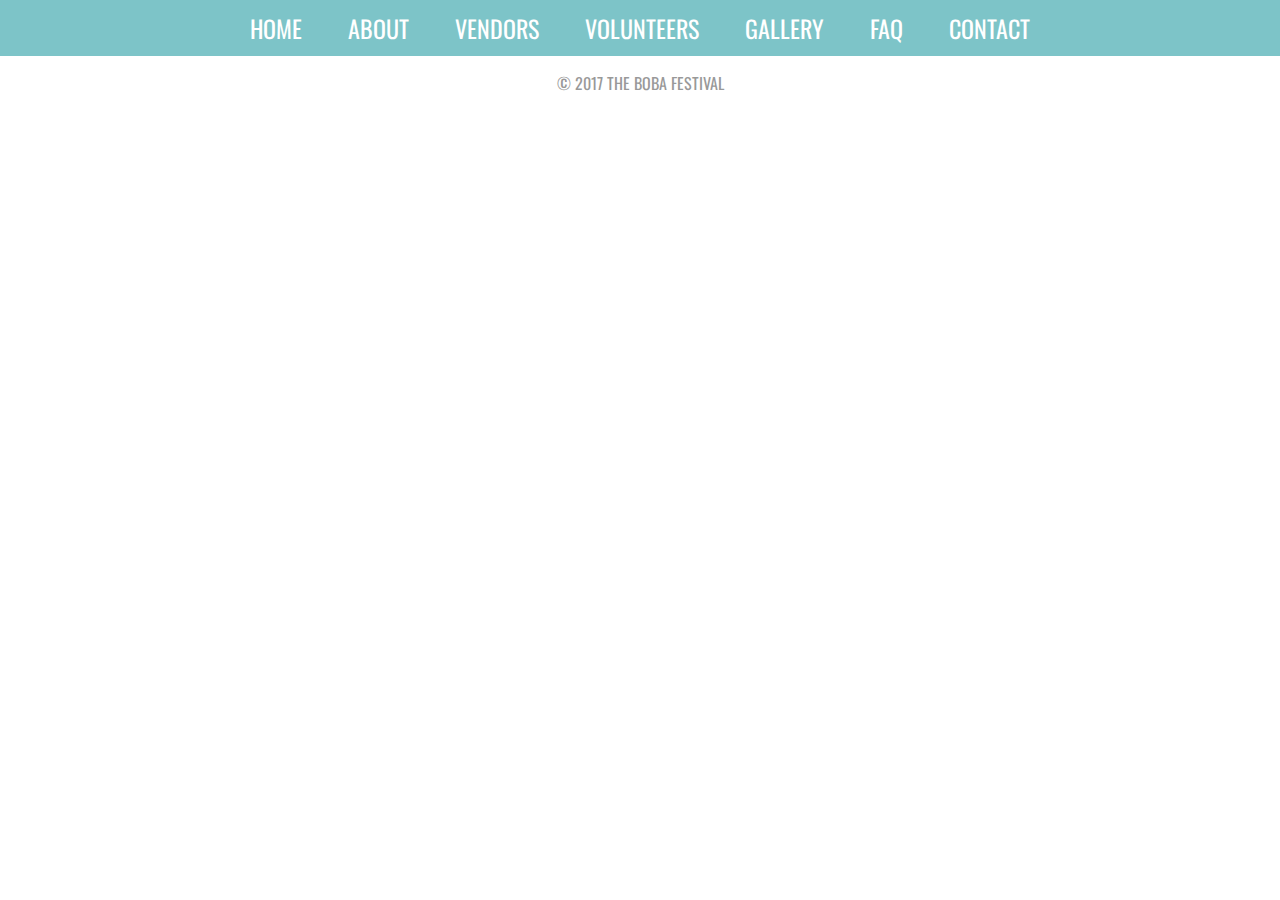
==== index.html @ fc160cc6 "Contact Form" ====
<!DOCTYPE html>
<html>
    <head>
        <meta charset="utf-8">
        <title>The Boba Festival</title>
        <link rel="stylesheet" href="css/normalize.css">
        <link href="https://fonts.googleapis.com/css?family=Oswald" rel="stylesheet">
        <link href="https://fonts.googleapis.com/css?family=Oxygen" rel="stylesheet">
        <link rel="stylesheet" href="css/main.css">
        <!--<link rel="stylesheet" href="https://www.w3schools.com/w3css/4/w3.css">-->
    </head>
    <body>
        <header>
            <nav>
                <ul>
                    <li><a href="index.html">HOME</a></li>
                    <li><a href="about.html">ABOUT</a></li>
                    <li><a href="vendors.html">VENDORS</a></li>
                    <li><a href="volunteers.html">VOLUNTEERS</a></li>
                    <li><a href="gallery.html">GALLERY</a></li>
                    <li><a href="faq.html">FAQ</a></li>
                    <li><a href="contact.html">CONTACT</a></li>
                </ul>
            </nav>
            <!--
            <style>
                .mySlides {display: none}
                .w3-left, .w3-right, .w3-badge {cursor: pointer}
                .w3-badge {height: 13px; width: 13px; padding:0}
            </style>
            <div class="w3-content w3-display-container">
                <img class="mySlides" src="Pictures/header1.jpg" style="width: 100%">
                <img class="mySlides" src="Pictures/header2.jpg" style="width: 100%">
                <img class="mySlides" src="Pictures/header3.jpg" style="width: 100%">
                <div class="w3-center w3-container w3-section w3-large w3-text-white w3-display-bottommiddle" style="width: 100%">
                    <div class="w3-left w3-hover-text-khaki" onclick="plusDivs(-1)">&#10094;</div>
                    <div class="w3-right w3-hover-text-khaki" onclick="plusDivs(1)">&#10095;</div>
                    <span class="w3-badge demo w3-border w3-transparent w3-hover-white" onclick="currentDiv(1)"></span>
                    <span class="w3-badge demo w3-border w3-transparent w3-hover-white" onclick="currentDiv(2)"></span>
                    <span class="w3-badge demo w3-border w3-transparent w3-hover-white" onclick="currentDiv(3)"></span>
                </div>
            </div>
            <script>
                var slideIndex = 1;
                showDivs(slideIndex);
                function plusDivs(n) 
                {
                    showDivs(slideIndex += n);
                }
                function currentDiv(n) 
                {
                    showDivs(slideIndex = n);
                }
                function showDivs(n) 
                {
                    var i;
                    var x = document.getElementsByClassName("mySlides");
                    var dots = document.getElementsByClassName("demo");
                    if (n > x.length) {slideIndex = 1}    
                    if (n < 1) {slideIndex = x.length}
                    for (i = 0; i < x.length; i++) 
                    {
                        x[i].style.display = "none";  
                    }
                    for (i = 0; i < dots.length; i++) 
                    {
                        dots[i].className = dots[i].className.replace(" w3-white", "");
                    }
                    x[slideIndex-1].style.display = "block";  
                    dots[slideIndex-1].className += " w3-white";
                }
            </script>
            -->
        </header>  
        <div id="wrapper">
            <section>
            </section>
            <footer>
                <p>&copy; 2017 THE BOBA FESTIVAL</p>
            </footer>
        </div>
    </body>
</html>
---- css/main.css ----
/******************************************************** 
header
********************************************************/
a
{
    text-decoration: none;
}

header a, header a:visited
{
    color: black;
}

#logo
{
    text-align: center;
    margin: 0;
}

/******************************************************** 
navigation
********************************************************/
nav a, nav a:visited
{
    color: white;
    padding: 15px 20px;
}

nav a:hover
{
    color: white;
}

nav
{
    font-family: 'Oswald', sans-serif;
    font-weight: normal;
    font-size: 1.50em;
    text-align: center;
    background-color: #7dc4c8;
    overflow: hidden;
    margin: 0 0 5px 0;
}

nav ul
{
    list-style: none;
    margin: 0; 
    padding: 10px 0;
}

nav li
{
    display: inline-block;
}

/******************************************************** 
div: section, footer 
********************************************************/
#sectionWrapper
{
    max-width: 100%;
    margin: 0 auto;
    /*padding: 0 1%;*/
    padding: 0;
}

#footerWrapper
{
    max-width: 100%;
    margin: 0 auto;
    /*padding: 0 1%;*/
    padding: 0;
}

#wrapper
{
    max-width: 100%;
    margin: 0 auto;
    /*padding: 0 1%;*/
    padding: 0;
}

img
{
    max-width: 100%;
}

footer
{
    color: #999;
    text-align: center;
    clear: both;
    padding-top: 10px;
    font-family: 'Oswald', sans-serif;
}

/******************************************************** 
home page
********************************************************/

/******************************************************** 
about page
********************************************************/

/******************************************************** 
vendors page
********************************************************/

/******************************************************** 
volunteers page
********************************************************/

/******************************************************** 
gallery page
********************************************************/

/******************************************************** 
faq page
********************************************************/
h1
{
    font-family: 'Oswald', sans-serif;
    font-size: 2.5em;
    font-weight: normal;
    margin: -6px 0 5px 10px;
}

h2
{
    font-family: 'Oswald', sans-serif;
    font-size: 2em;
    font-weight: normal;
    margin: -6px 0 5px 10px;
    color: #7dc4c8
}

/******************************************************** 
contact page
********************************************************/
* {
	margin:0;
	padding:0;
	box-sizing:border-box;
	-webkit-box-sizing:border-box;
	-moz-box-sizing:border-box;
	-webkit-font-smoothing:antialiased;
	-moz-font-smoothing:antialiased;
	-o-font-smoothing:antialiased;
	font-smoothing:antialiased;
	text-rendering:optimizeLegibility;
}

.container 
{
	max-width:50%;
	width:100%;
	margin:0 auto;
	position:relative;
    font-family: 'Oswald', sans-serif;
	font-weight:300;
	font-size: 17px;
	line-height: 30px;
	color:#777;
}

#contact input[type="text"], #contact input[type="email"], #contact textarea, #contact button[type="submit"] { font:400 14px/17px 'Oxygen', sans-serif;}

#contact 
{
	background:#F9F9F9;
	padding:25px;
	margin:50px 0;
}

fieldset 
{
	border: medium none !important;
	margin: 0 0 10px;
	min-width: 100%;
	padding: 0;
	width: 100%;
}

#contact input[type="text"], #contact input[type="email"], #contact textarea 
{
	width:100%;
	border:1px solid #CCC;
	background:#FFF;
	margin:0 0 5px;
	padding:10px;
}

#contact input[type="text"]:hover, #contact input[type="email"]:hover, #contact textarea:hover 
{
	-webkit-transition:border-color 0.3s ease-in-out;
	-moz-transition:border-color 0.3s ease-in-out;
	transition:border-color 0.3s ease-in-out;
	border:1px solid #AAA;
}

#contact textarea 
{
	height:100px;
	max-width:100%;
  resize:none;
}

#contact button[type="submit"] 
{
	cursor:pointer;
	width:100%;
	border:none;
	background:#7dc4c8;
	color:#FFF;
	margin:0 0 5px;
	padding:10px;
	font-size:17px;
    font-family: 'Oswald', sans-serif;
}

#contact button[type="submit"]:hover 
{
	background:#52aaaf;
	-webkit-transition:background 0.3s ease-in-out;
	-moz-transition:background 0.3s ease-in-out;
	transition:background-color 0.3s ease-in-out;
}

#contact button[type="submit"]:active { box-shadow:inset 0 1px 3px rgba(0, 0, 0, 0.5); }
#contact input:focus, #contact textarea:focus 
{
	outline:0;
	border:1px solid #999;
}

::-webkit-input-placeholder 
{
    color:#888;
    font-family: 'Oswald', sans-serif;
}

:-moz-placeholder 
{
    color:#888;
    font-family: 'Oswald', sans-serif;
}

::-moz-placeholder 
{
    color:#888;
    font-family: 'Oswald', sans-serif;
}

:-ms-input-placeholder 
{
    color:#888;
    font-family: 'Oswald', sans-serif;
}

/******************************************************** 
relevant colors: #7dc4c8 (teal) & #52aaaf (dark teal)
relevant texts: oswald, oxygen
********************************************************/
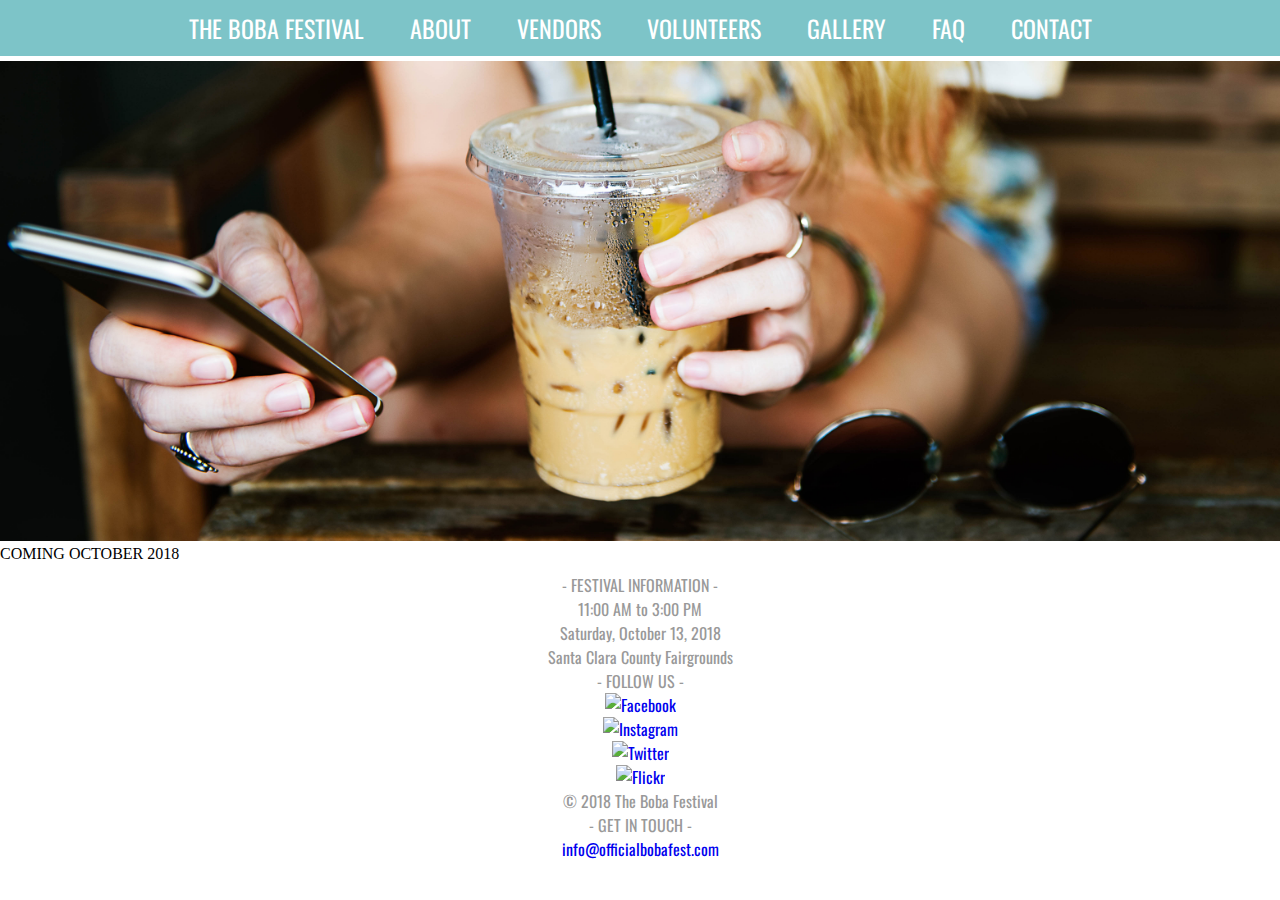
==== commit 9a4bbd04: "Copyright" ====
--- a/index.html
+++ b/index.html
@@ -3,17 +3,19 @@
     <head>
         <meta charset="utf-8">
         <title>The Boba Festival</title>
-        <link rel="stylesheet" href="css/normalize.css">
         <link href="https://fonts.googleapis.com/css?family=Oswald" rel="stylesheet">
         <link href="https://fonts.googleapis.com/css?family=Oxygen" rel="stylesheet">
         <link rel="stylesheet" href="css/main.css">
-        <!--<link rel="stylesheet" href="https://www.w3schools.com/w3css/4/w3.css">-->
     </head>
     <body>
         <header>
             <nav>
                 <ul>
-                    <li><a href="index.html">HOME</a></li>
+                    <li>
+                        <div id="homeButton">
+                            <a href="index.html">THE BOBA FESTIVAL</a>
+                        </div>
+                    </li>
                     <li><a href="about.html">ABOUT</a></li>
                     <li><a href="vendors.html">VENDORS</a></li>
                     <li><a href="volunteers.html">VOLUNTEERS</a></li>
@@ -22,61 +24,61 @@
                     <li><a href="contact.html">CONTACT</a></li>
                 </ul>
             </nav>
-            <!--
-            <style>
-                .mySlides {display: none}
-                .w3-left, .w3-right, .w3-badge {cursor: pointer}
-                .w3-badge {height: 13px; width: 13px; padding:0}
-            </style>
-            <div class="w3-content w3-display-container">
-                <img class="mySlides" src="Pictures/header1.jpg" style="width: 100%">
-                <img class="mySlides" src="Pictures/header2.jpg" style="width: 100%">
-                <img class="mySlides" src="Pictures/header3.jpg" style="width: 100%">
-                <div class="w3-center w3-container w3-section w3-large w3-text-white w3-display-bottommiddle" style="width: 100%">
-                    <div class="w3-left w3-hover-text-khaki" onclick="plusDivs(-1)">&#10094;</div>
-                    <div class="w3-right w3-hover-text-khaki" onclick="plusDivs(1)">&#10095;</div>
-                    <span class="w3-badge demo w3-border w3-transparent w3-hover-white" onclick="currentDiv(1)"></span>
-                    <span class="w3-badge demo w3-border w3-transparent w3-hover-white" onclick="currentDiv(2)"></span>
-                    <span class="w3-badge demo w3-border w3-transparent w3-hover-white" onclick="currentDiv(3)"></span>
+            <img src="pictures/contact.jpg" style="width: 100%"> <!-- feature photo -->
+        </header>  
+        <div id="homeWrapper">
+            <section>
+                <h11>COMING OCTOBER 2018</h11>
+                <div id="countdown">
+                    <p id="demo"></p>
+                    <script>
+                        var countDownDate = new Date("Oct 13, 2018 11:00:00").getTime();
+                        var x = setInterval(function() 
+                        {
+                            var now = new Date().getTime();
+                            var distance = countDownDate - now;
+                            var days = Math.floor(distance / (1000 * 60 * 60 * 24));
+                            var hours = Math.floor((distance % (1000 * 60 * 60 * 24)) / (1000 * 60 * 60));
+                            var minutes = Math.floor((distance % (1000 * 60 * 60)) / (1000 * 60));
+                            var seconds = Math.floor((distance % (1000 * 60)) / 1000);
+                            document.getElementById("demo").innerHTML = days + "D " + hours + "H " + minutes + "M " + seconds + "S ";
+    
+                            // If the count down is over, write some text 
+                            if (distance < 0) 
+                            {
+                                clearInterval(x);
+                                document.getElementById("demo").innerHTML = "EXPIRED";
+                            }
+                        }, 1000);
+                    </script>
                 </div>
-            </div>
-            <script>
-                var slideIndex = 1;
-                showDivs(slideIndex);
-                function plusDivs(n) 
-                {
-                    showDivs(slideIndex += n);
-                }
-                function currentDiv(n) 
-                {
-                    showDivs(slideIndex = n);
-                }
-                function showDivs(n) 
-                {
-                    var i;
-                    var x = document.getElementsByClassName("mySlides");
-                    var dots = document.getElementsByClassName("demo");
-                    if (n > x.length) {slideIndex = 1}    
-                    if (n < 1) {slideIndex = x.length}
-                    for (i = 0; i < x.length; i++) 
-                    {
-                        x[i].style.display = "none";  
-                    }
-                    for (i = 0; i < dots.length; i++) 
-                    {
-                        dots[i].className = dots[i].className.replace(" w3-white", "");
-                    }
-                    x[slideIndex-1].style.display = "block";  
-                    dots[slideIndex-1].className += " w3-white";
-                }
-            </script>
-            -->
-        </header>  
-        <div id="wrapper">
-            <section>
             </section>
+        </div>
+        <div id="footerWrapper">
             <footer>
-                <p>&copy; 2017 THE BOBA FESTIVAL</p>
+                <div id="footerLeft">
+                    <h8>- FESTIVAL INFORMATION -</h8><br>
+                    <h9>11:00 AM to 3:00 PM</h9><br>
+                    <h9>Saturday, October 13, 2018</h9><br>
+                    <h9>Santa Clara County Fairgrounds</h9>
+                </div>
+                <div id="footerMiddle">
+                    <h8>- FOLLOW US -</h8>
+                    <div id="socialMedia">
+                        <ul id="socialSites">
+                            <li><a href="https://www.facebook.com/bobafestival" target="_blank" class="selected"><img src="pictures/fb2.png" alt="Facebook" style="width:30px;height:30px;"></a></li>
+                            <li><a href="https://www.instagram.com/bobafestival" target="_blank" class="selected"><img src="pictures/ig2.png" alt="Instagram" style="width:30px;height:30px;"></a></li>
+                            <li><a href="https://twitter.com/bobafestival" target="_blank" class="selected"><img src="pictures/tw2.png" alt="Twitter" style="width:30px;height:30px;"></a></li>
+                            <li><a href="https://www.flickr.com/photos/bobafestival" target="_blank" class="selected"><img src="pictures/flkr2.png" alt="Flickr" style="width:30px;height:30px;"></a></li>
+                        </ul>
+                    </div>
+                    <h9>&copy; 2018 The Boba Festival</h9>
+                </div>
+                <div id="footerRight">
+                    <h8>- GET IN TOUCH -</h8><br>
+                    <h9><a href="mailto:info@officialbobafest.com">info@officialbobafest.com</a></h9>
+                </div>
+                <br style="clear: left;" />
             </footer>
         </div>
     </body>
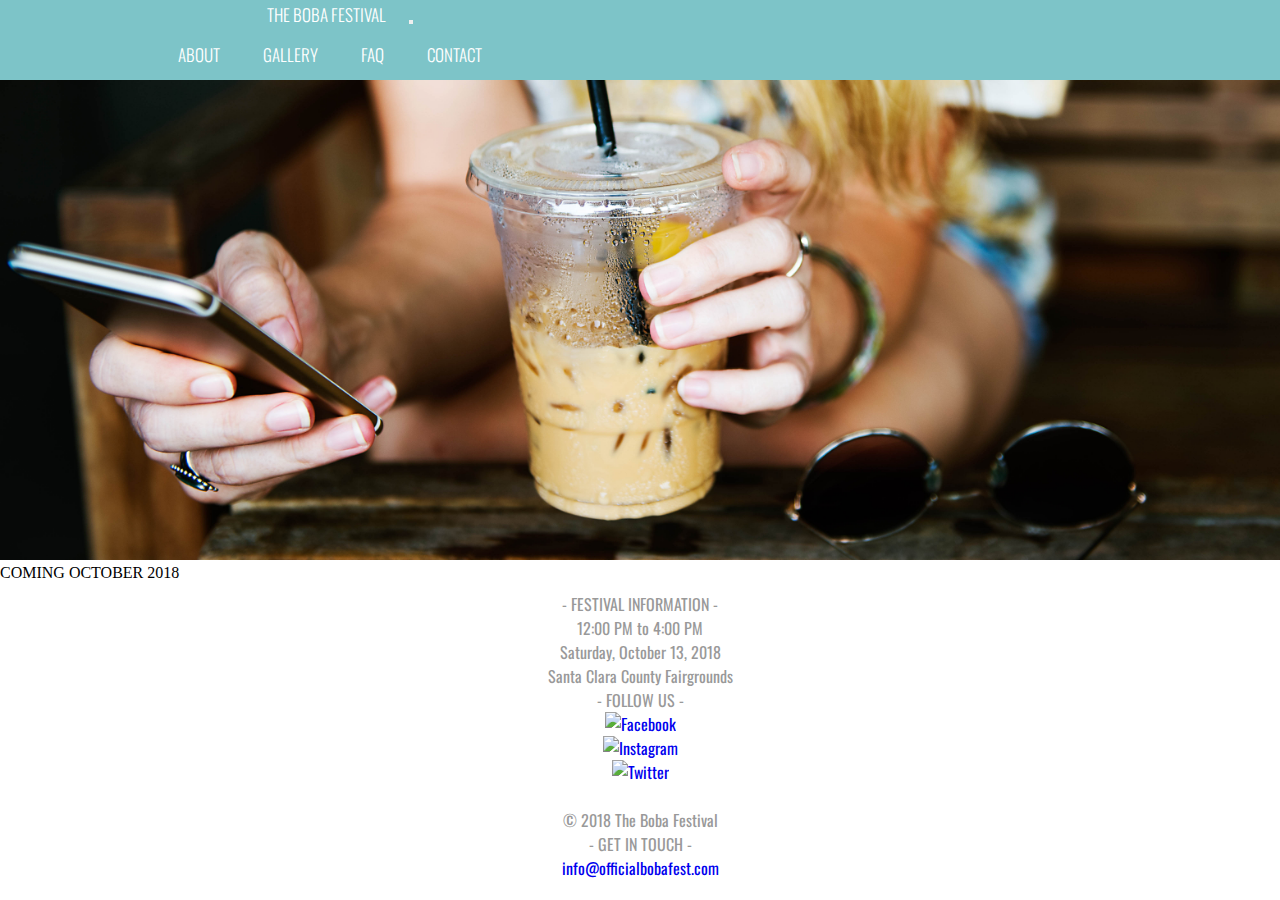
==== commit ced2f0a6: "changed button to a lighter shade" ====
--- a/index.html
+++ b/index.html
@@ -1,85 +1,125 @@
 <!DOCTYPE html>
-<html>
-    <head>
-        <meta charset="utf-8">
-        <title>The Boba Festival</title>
-        <link href="https://fonts.googleapis.com/css?family=Oswald" rel="stylesheet">
-        <link href="https://fonts.googleapis.com/css?family=Oxygen" rel="stylesheet">
-        <link rel="stylesheet" href="css/main.css">
-    </head>
-    <body>
-        <header>
-            <nav>
-                <ul>
-                    <li>
-                        <div id="homeButton">
-                            <a href="index.html">THE BOBA FESTIVAL</a>
-                        </div>
+<html lang="en">
+
+<head>
+    <meta charset="utf-8">
+    <meta name="viewport" content="width=device-width, initial-scale=1.0">
+    <meta http-equiv="X-UA-Compatible" content="ie=edge">
+    <title>The Boba Festival</title>
+    <link href="https://fonts.googleapis.com/css?family=Oswald" rel="stylesheet">
+    <link href="https://fonts.googleapis.com/css?family=Oxygen" rel="stylesheet">
+    <link rel="stylesheet" href="https://stackpath.bootstrapcdn.com/bootstrap/4.1.0/css/bootstrap.min.css" integrity="sha384-9gVQ4dYFwwWSjIDZnLEWnxCjeSWFphJiwGPXr1jddIhOegiu1FwO5qRGvFXOdJZ4"
+        crossorigin="anonymous">
+    <link rel="stylesheet" href="css/main.css">
+    <script src="https://ajax.googleapis.com/ajax/libs/jquery/1.12.4/jquery.min.js"></script>
+</head>
+
+<body>
+    <!--Navbar-->
+    <nav class="navbar navbar-expand-sm navbar-dark sticky-top" style="background-color: #7dc4c8; margin-bottom: 0; padding: 0;">
+        <div class="container" style="margin-left: 10px;">
+            <a class="navbar-brand" href="index.html" style="color: white;">THE BOBA FESTIVAL</a>
+            <button class="navbar-toggler" type="button" data-toggle="collapse" data-target="#mobile-nav">
+                <span class="navbar-toggler-icon"></span>
+            </button>
+
+            <div class="collapse navbar-collapse" id="mobile-nav">
+                <ul class="navbar-nav ml-auto">
+                    <li class="nav-item">
+                        <a class="nav-link" href="about.html" style="color: white;">ABOUT</a>
                     </li>
-                    <li><a href="about.html">ABOUT</a></li>
-                    <li><a href="vendors.html">VENDORS</a></li>
-                    <li><a href="volunteers.html">VOLUNTEERS</a></li>
-                    <li><a href="gallery.html">GALLERY</a></li>
-                    <li><a href="faq.html">FAQ</a></li>
-                    <li><a href="contact.html">CONTACT</a></li>
+                    <li class="nav-item">
+                        <a class="nav-link" href="gallery.html" style="color: white;">GALLERY</a>
+                    </li>
+                    <li class="nav-item">
+                        <a class="nav-link" href="faq.html" style="color: white;">FAQ</a>
+                    </li>
+                    <li class="nav-item">
+                        <a class="nav-link" href="contact.html" style="color: white;">CONTACT</a>
+                    </li>
                 </ul>
-            </nav>
-            <img src="pictures/contact.jpg" style="width: 100%"> <!-- feature photo -->
-        </header>  
-        <div id="homeWrapper">
-            <section>
-                <h11>COMING OCTOBER 2018</h11>
-                <div id="countdown">
-                    <p id="demo"></p>
-                    <script>
-                        var countDownDate = new Date("Oct 13, 2018 11:00:00").getTime();
-                        var x = setInterval(function() 
-                        {
-                            var now = new Date().getTime();
-                            var distance = countDownDate - now;
-                            var days = Math.floor(distance / (1000 * 60 * 60 * 24));
-                            var hours = Math.floor((distance % (1000 * 60 * 60 * 24)) / (1000 * 60 * 60));
-                            var minutes = Math.floor((distance % (1000 * 60 * 60)) / (1000 * 60));
-                            var seconds = Math.floor((distance % (1000 * 60)) / 1000);
-                            document.getElementById("demo").innerHTML = days + "D " + hours + "H " + minutes + "M " + seconds + "S ";
-    
-                            // If the count down is over, write some text 
-                            if (distance < 0) 
-                            {
-                                clearInterval(x);
-                                document.getElementById("demo").innerHTML = "EXPIRED";
-                            }
-                        }, 1000);
-                    </script>
-                </div>
-            </section>
+            </div>
         </div>
-        <div id="footerWrapper">
-            <footer>
-                <div id="footerLeft">
-                    <h8>- FESTIVAL INFORMATION -</h8><br>
-                    <h9>11:00 AM to 3:00 PM</h9><br>
-                    <h9>Saturday, October 13, 2018</h9><br>
-                    <h9>Santa Clara County Fairgrounds</h9>
-                </div>
-                <div id="footerMiddle">
-                    <h8>- FOLLOW US -</h8>
-                    <div id="socialMedia">
-                        <ul id="socialSites">
-                            <li><a href="https://www.facebook.com/bobafestival" target="_blank" class="selected"><img src="pictures/fb2.png" alt="Facebook" style="width:30px;height:30px;"></a></li>
-                            <li><a href="https://www.instagram.com/bobafestival" target="_blank" class="selected"><img src="pictures/ig2.png" alt="Instagram" style="width:30px;height:30px;"></a></li>
-                            <li><a href="https://twitter.com/bobafestival" target="_blank" class="selected"><img src="pictures/tw2.png" alt="Twitter" style="width:30px;height:30px;"></a></li>
-                            <li><a href="https://www.flickr.com/photos/bobafestival" target="_blank" class="selected"><img src="pictures/flkr2.png" alt="Flickr" style="width:30px;height:30px;"></a></li>
-                        </ul>
-                    </div>
+    </nav>
+    <!--Landing-->
+    <img src="pictures/contact.jpg" style="width: 100%">
+    <div id="homeWrapper">
+        <section>
+            <h11>COMING OCTOBER 2018</h11>
+            <div id="countdown">
+                <p id="demo"></p>
+                <script>
+                    var countDownDate = new Date("Oct 13, 2018 12:00:00").getTime();
+                    var x = setInterval(function () {
+                        var now = new Date().getTime();
+                        var distance = countDownDate - now;
+                        var days = Math.floor(distance / (1000 * 60 * 60 * 24));
+                        var hours = Math.floor((distance % (1000 * 60 * 60 * 24)) / (1000 * 60 * 60));
+                        var minutes = Math.floor((distance % (1000 * 60 * 60)) / (1000 * 60));
+                        var seconds = Math.floor((distance % (1000 * 60)) / 1000);
+                        document.getElementById("demo").innerHTML = days + "D " + hours + "H " + minutes + "M " + seconds + "S ";
+
+                        // If the count down is over, write some text 
+                        if (distance < 0) {
+                            clearInterval(x);
+                            document.getElementById("demo").innerHTML = "EXPIRED";
+                        }
+                    }, 1000);
+                </script>
+            </div>
+        </section>
+    </div>
+    <footer>
+        <div class="row">
+            <div class="col-lg-4 mb-5">
+                <h8>- FESTIVAL INFORMATION -</h8>
+                <br>
+                <h9>12:00 PM to 4:00 PM</h9>
+                <br>
+                <h9>Saturday, October 13, 2018</h9>
+                <br>
+                <h9>Santa Clara County Fairgrounds</h9>
+            </div>
+            <div class="col-lg-4">
+                <h8>- FOLLOW US -</h8>
+                <div id="socialMedia">
+                    <ul id="socialSites">
+                        <li>
+                            <a href="https://www.facebook.com/bobafestival" target="_blank" class="selected">
+                                <img src="pictures/fb2.png" alt="Facebook" style="width:30px;height:30px;">
+                            </a>
+                        </li>
+                        <li>
+                            <a href="https://www.instagram.com/bobafestival" target="_blank" class="selected">
+                                <img src="pictures/ig2.png" alt="Instagram" style="width:30px;height:30px;">
+                            </a>
+                        </li>
+                        <li>
+                            <a href="https://twitter.com/bobafestival" target="_blank" class="selected">
+                                <img src="pictures/tw2.png" alt="Twitter" style="width:30px;height:30px;">
+                            </a>
+                        </li>
+                    </ul>
+                    <br>
                     <h9>&copy; 2018 The Boba Festival</h9>
                 </div>
-                <div id="footerRight">
-                    <h8>- GET IN TOUCH -</h8><br>
-                    <h9><a href="mailto:info@officialbobafest.com">info@officialbobafest.com</a></h9>
-                </div>
-                <br style="clear: left;" />
-            </footer>
+            </div>
+            <div class="col-lg-4">
+                <h8>- GET IN TOUCH -</h8>
+                <br>
+                <h9>
+                    <a href="mailto:info@officialbobafest.com">info@officialbobafest.com</a>
+                </h9>
+            </div>
         </div>
-    </body>
+    </footer>
+    <script src="https://code.jquery.com/jquery-3.3.1.js" integrity="sha256-2Kok7MbOyxpgUVvAk/HJ2jigOSYS2auK4Pfzbm7uH60=" crossorigin="anonymous"></script>
+    <script src="https://cdnjs.cloudflare.com/ajax/libs/popper.js/1.12.9/umd/popper.min.js" integrity="sha384-ApNbgh9B+Y1QKtv3Rn7W3mgPxhU9K/ScQsAP7hUibX39j7fakFPskvXusvfa0b4Q"
+        crossorigin="anonymous"></script>
+    <script src="https://maxcdn.bootstrapcdn.com/bootstrap/4.0.0/js/bootstrap.min.js" integrity="sha384-JZR6Spejh4U02d8jOt6vLEHfe/JQGiRRSQQxSfFWpi1MquVdAyjUar5+76PVCmYl"
+        crossorigin="anonymous"></script>
+    <script src="https://cdnjs.cloudflare.com/ajax/libs/popper.js/1.12.9/umd/popper.min.js" integrity="sha384-ApNbgh9B+Y1QKtv3Rn7W3mgPxhU9K/ScQsAP7hUibX39j7fakFPskvXusvfa0b4Q"
+        crossorigin="anonymous"></script>
+</body>
+
 </html>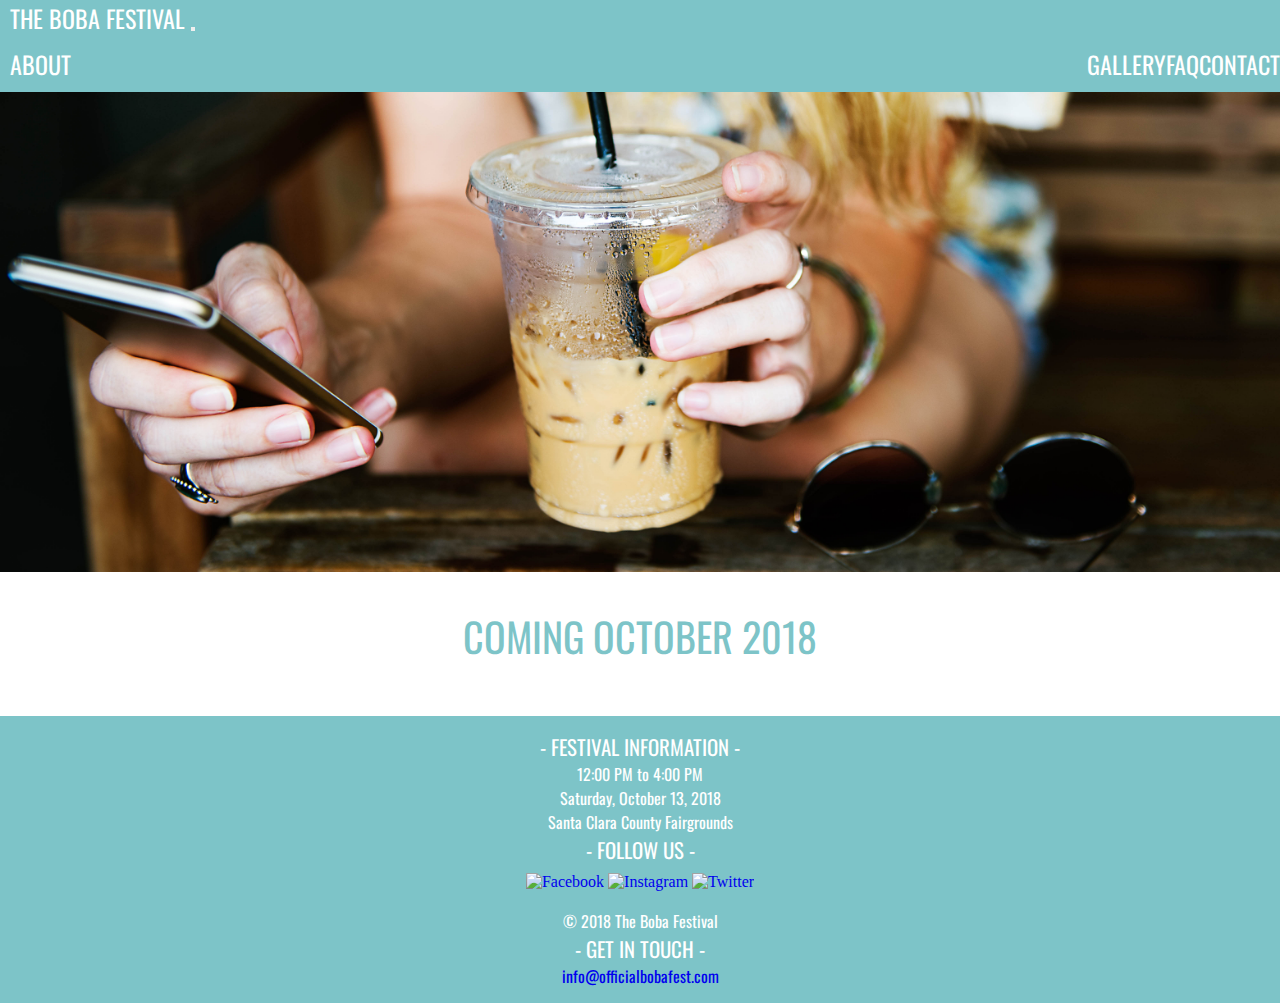
==== commit 7a0c1968: "Minor fix - footer color added in inline, added a little padding-top" ====
--- a/index.html
+++ b/index.html
@@ -69,7 +69,7 @@
             </div>
         </section>
     </div>
-    <footer>
+    <footer style="background-color: #7dc4c8; padding-top: 15px;">
         <div class="row">
             <div class="col-lg-4 mb-5">
                 <h8>- FESTIVAL INFORMATION -</h8>
--- a/css/main.css
+++ b/css/main.css
@@ -1,264 +1,432 @@
+@font-face {
+  src: url(../fonts//oh_wonder/Oh\Wonderful\Regular\DEMO.otf);
+  font-family: oh-wonderful;
+}
+@font-face {
+  src: url(../fonts/biko/Biko_Regular.otf);
+  font-family: biko;
+}
+
 /******************************************************** 
 header
 ********************************************************/
-a
-{
-    text-decoration: none;
-}
-
-header a, header a:visited
-{
-    color: black;
-}
-
-#logo
-{
-    text-align: center;
-    margin: 0;
+a {
+  text-decoration: none;
+}
+
+header a,
+header a:visited {
+  color: black;
+}
+
+#logo {
+  text-align: center;
+  margin: 0;
 }
 
 /******************************************************** 
 navigation
 ********************************************************/
-nav a, nav a:visited
-{
-    color: white;
-    padding: 15px 20px;
-}
-
-nav a:hover
-{
-    color: white;
-}
-
-nav
-{
-    font-family: 'Oswald', sans-serif;
-    font-weight: normal;
-    font-size: 1.50em;
-    text-align: center;
-    background-color: #7dc4c8;
-    overflow: hidden;
-    margin: 0 0 5px 0;
-}
-
-nav ul
-{
-    list-style: none;
-    margin: 0; 
-    padding: 10px 0;
-}
-
-nav li
-{
-    display: inline-block;
+nav a,
+nav a:visited {
+  color: white;
+  /*adding: 15px 20px;*/
+}
+
+nav a:hover {
+  color: white;
+  text-decoration: none;
+}
+
+nav {
+  font-family: "Oswald", sans-serif;
+  font-weight: normal;
+  font-size: 1.5em;
+}
+
+nav ul {
+  list-style: none;
+  margin: 0;
+  padding: 10px 0;
+  display: flex;
+}
+
+nav li {
+  display: inline-block;
+}
+
+nav ul li:first-child {
+  margin-right: auto;
 }
 
 /******************************************************** 
 div: section, footer 
 ********************************************************/
-#sectionWrapper
-{
-    max-width: 100%;
-    margin: 0 auto;
-    /*padding: 0 1%;*/
-    padding: 0;
-}
-
-#footerWrapper
-{
-    max-width: 100%;
-    margin: 0 auto;
-    /*padding: 0 1%;*/
-    padding: 0;
-}
-
-#wrapper
-{
-    max-width: 100%;
-    margin: 0 auto;
-    /*padding: 0 1%;*/
-    padding: 0;
-}
-
-img
-{
-    max-width: 100%;
-}
-
-footer
-{
-    color: #999;
-    text-align: center;
-    clear: both;
-    padding-top: 10px;
-    font-family: 'Oswald', sans-serif;
+img {
+  max-width: 100%;
+}
+
+footer {
+  text-align: center;
+  clear: both;
+  background-color: #7dc4c8;
+  padding: 15px;
+}
+
+h7 {
+  color: white;
+  font-family: "Oswald", sans-serif;
+  font-size: 1em;
+  font-weight: normal;
+}
+
+h8 {
+  color: white;
+  font-family: "Oswald", sans-serif;
+  font-size: 1.3em;
+  font-weight: normal;
+  margin-top: 10px;
+}
+
+h9 {
+  color: white;
+  font-family: "Oswald", sans-serif;
+  font-size: 1em;
+  font-weight: normal;
+}
+
+#footerLeft {
+  float: left;
+  width: 33%;
+}
+
+#footerMiddle {
+  float: left;
+  width: 34%;
+}
+
+#footerRight {
+  float: left;
+  width: 33%;
+}
+
+#footerRight a,
+#footerRight a:visited,
+#footerRight a:hover {
+  color: white;
 }
 
 /******************************************************** 
 home page
 ********************************************************/
+#homeWrapper {
+  max-width: 90%;
+  /*background-color: #F9F9F9;*/
+  margin: 30px auto 50px auto;
+  padding: 0;
+  text-align: center;
+}
+
+h11 {
+  font-family: "Oswald", sans-serif;
+  font-size: 2.5em;
+  font-weight: normal;
+  margin: 3px auto 15px auto;
+  color: #7dc4c8;
+}
+
+#countdown {
+  text-align: center;
+  font-family: "Oswald", sans-serif;
+  font-size: 2em;
+  color: #888;
+}
 
 /******************************************************** 
 about page
 ********************************************************/
+#aboutWrapper {
+  max-width: 90%;
+  /*background-color: #F9F9F9;*/
+  margin: 30px auto 50px auto;
+  padding: 0;
+  text-align: center;
+}
+
+h10 {
+  font-family: "Oswald", sans-serif;
+  font-size: 2.5em;
+  font-weight: normal;
+  margin: 3px 0 15px 15px;
+  color: #7dc4c8;
+}
 
 /******************************************************** 
 vendors page
 ********************************************************/
+#vendorWrapper {
+  max-width: 90%;
+  /*background-color: #F9F9F9;*/
+  margin: 30px auto -30px auto;
+  padding: 0;
+}
 
 /******************************************************** 
 volunteers page
 ********************************************************/
+#volunteerWrapper {
+  max-width: 90%;
+  /*background-color: #F9F9F9;*/
+  margin: 30px auto -30px auto;
+  padding: 0;
+}
 
 /******************************************************** 
 gallery page
 ********************************************************/
+#galleryWrapper {
+  max-width: 100%;
+  margin: 0 auto;
+  padding: 8px 0;
+}
 
 /******************************************************** 
 faq page
 ********************************************************/
-h1
-{
-    font-family: 'Oswald', sans-serif;
-    font-size: 2.5em;
-    font-weight: normal;
-    margin: -6px 0 5px 10px;
-}
-
-h2
-{
-    font-family: 'Oswald', sans-serif;
-    font-size: 2em;
-    font-weight: normal;
-    margin: -6px 0 5px 10px;
-    color: #7dc4c8
+#faqBackground {
+  background-color: white;
+}
+
+#faqWrapper {
+  max-width: 90%;
+  margin: 30px auto 50px auto;
+  padding: 0;
+}
+
+h1 {
+  font-family: "Oswald", sans-serif;
+  font-size: 2.5em;
+  font-weight: normal;
+  margin: 3px 0 15px 15px;
+  color: #7dc4c8;
+}
+
+h2 {
+  font-family: "Oxygen", sans-serif;
+  font-size: 1.3em;
+  font-weight: normal;
+  margin: -6px 0 5px 15px;
+}
+
+h3 {
+  font-family: "Oxygen", sans-serif;
+  font-size: 1.15em;
+  font-weight: normal;
+  margin: -3px 0 20px 15px;
+  color: #888;
+}
+
+#faqWrapper a,
+#faqWrapper a:visited {
+  color: #7dc4c8;
+}
+
+#faqWrapper a:hover {
+  color: #52aaaf;
 }
 
 /******************************************************** 
 contact page
 ********************************************************/
 * {
-	margin:0;
-	padding:0;
-	box-sizing:border-box;
-	-webkit-box-sizing:border-box;
-	-moz-box-sizing:border-box;
-	-webkit-font-smoothing:antialiased;
-	-moz-font-smoothing:antialiased;
-	-o-font-smoothing:antialiased;
-	font-smoothing:antialiased;
-	text-rendering:optimizeLegibility;
-}
-
-.container 
-{
-	max-width:50%;
-	width:100%;
-	margin:0 auto;
-	position:relative;
-    font-family: 'Oswald', sans-serif;
-	font-weight:300;
-	font-size: 17px;
-	line-height: 30px;
-	color:#777;
-}
-
-#contact input[type="text"], #contact input[type="email"], #contact textarea, #contact button[type="submit"] { font:400 14px/17px 'Oxygen', sans-serif;}
-
-#contact 
-{
-	background:#F9F9F9;
-	padding:25px;
-	margin:50px 0;
-}
-
-fieldset 
-{
-	border: medium none !important;
-	margin: 0 0 10px;
-	min-width: 100%;
-	padding: 0;
-	width: 100%;
-}
-
-#contact input[type="text"], #contact input[type="email"], #contact textarea 
-{
-	width:100%;
-	border:1px solid #CCC;
-	background:#FFF;
-	margin:0 0 5px;
-	padding:10px;
-}
-
-#contact input[type="text"]:hover, #contact input[type="email"]:hover, #contact textarea:hover 
-{
-	-webkit-transition:border-color 0.3s ease-in-out;
-	-moz-transition:border-color 0.3s ease-in-out;
-	transition:border-color 0.3s ease-in-out;
-	border:1px solid #AAA;
-}
-
-#contact textarea 
-{
-	height:100px;
-	max-width:100%;
-  resize:none;
-}
-
-#contact button[type="submit"] 
-{
-	cursor:pointer;
-	width:100%;
-	border:none;
-	background:#7dc4c8;
-	color:#FFF;
-	margin:0 0 5px;
-	padding:10px;
-	font-size:17px;
-    font-family: 'Oswald', sans-serif;
-}
-
-#contact button[type="submit"]:hover 
-{
-	background:#52aaaf;
-	-webkit-transition:background 0.3s ease-in-out;
-	-moz-transition:background 0.3s ease-in-out;
-	transition:background-color 0.3s ease-in-out;
-}
-
-#contact button[type="submit"]:active { box-shadow:inset 0 1px 3px rgba(0, 0, 0, 0.5); }
-#contact input:focus, #contact textarea:focus 
-{
-	outline:0;
-	border:1px solid #999;
-}
-
-::-webkit-input-placeholder 
-{
-    color:#888;
-    font-family: 'Oswald', sans-serif;
-}
-
-:-moz-placeholder 
-{
-    color:#888;
-    font-family: 'Oswald', sans-serif;
-}
-
-::-moz-placeholder 
-{
-    color:#888;
-    font-family: 'Oswald', sans-serif;
-}
-
-:-ms-input-placeholder 
-{
-    color:#888;
-    font-family: 'Oswald', sans-serif;
+  margin: 0;
+  padding: 0;
+  box-sizing: border-box;
+  -webkit-box-sizing: border-box;
+  -moz-box-sizing: border-box;
+  -webkit-font-smoothing: antialiased;
+  -moz-font-smoothing: antialiased;
+  -o-font-smoothing: antialiased;
+  font-smoothing: antialiased;
+  text-rendering: optimizeLegibility;
+}
+
+.container2 {
+  max-width: 85%;
+  width: 100%;
+  margin: -20px auto;
+  position: relative;
+  font-family: "Oswald", sans-serif;
+  font-weight: 300;
+  font-size: 17px;
+  line-height: 30px;
+  color: #777;
+}
+
+#contact input[type="text"],
+#contact input[type="email"],
+#contact textarea,
+#contact button[type="submit"] {
+  font: 400 14px/17px "Oxygen", sans-serif;
+}
+
+#contact {
+  background: #f9f9f9;
+  padding: 25px;
+  margin: 50px 0;
+}
+
+fieldset {
+  border: medium none !important;
+  margin: 0 0 10px;
+  min-width: 100%;
+  padding: 0;
+  width: 100%;
+}
+
+#contact input[type="text"],
+#contact input[type="email"],
+#contact textarea {
+  width: 100%;
+  border: 1px solid #ccc;
+  background: #fff;
+  margin: 0 0 5px;
+  padding: 10px;
+}
+
+#contact input[type="text"]:hover,
+#contact input[type="email"]:hover,
+#contact textarea:hover {
+  -webkit-transition: border-color 0.3s ease-in-out;
+  -moz-transition: border-color 0.3s ease-in-out;
+  transition: border-color 0.3s ease-in-out;
+  border: 1px solid #aaa;
+}
+
+#contact textarea {
+  height: 100px;
+  max-width: 100%;
+  resize: none;
+}
+
+#contact button[type="submit"] {
+  cursor: pointer;
+  width: 100%;
+  border: none;
+  background: #7dc4c8;
+  color: #fff;
+  margin: 0 0 5px;
+  padding: 10px;
+  font-size: 17px;
+  font-family: "Oswald", sans-serif;
+}
+
+#contact button[type="submit"]:hover {
+  background: #52aaaf;
+  -webkit-transition: background 0.3s ease-in-out;
+  -moz-transition: background 0.3s ease-in-out;
+  transition: background-color 0.3s ease-in-out;
+}
+
+#contact button[type="submit"]:active {
+  box-shadow: inset 0 1px 3px rgba(0, 0, 0, 0.5);
+}
+#contact input:focus,
+#contact textarea:focus {
+  outline: 0;
+  border: 1px solid #999;
+}
+
+::-webkit-input-placeholder {
+  color: #888;
+  font-family: "Oswald", sans-serif;
+}
+
+:-moz-placeholder {
+  color: #888;
+  font-family: "Oswald", sans-serif;
+}
+
+::-moz-placeholder {
+  color: #888;
+  font-family: "Oswald", sans-serif;
+}
+
+:-ms-input-placeholder {
+  color: #888;
+  font-family: "Oswald", sans-serif;
+}
+
+#contactBackground {
+  background-color: white;
+  overflow: hidden;
+}
+
+#contactWrapper {
+  max-width: 90%;
+  background-color: #f9f9f9;
+  margin: 2px auto 6px auto;
+  padding: 0;
+  overflow: hidden;
+}
+
+#leftSide,
+#rightSide {
+  float: left;
+  min-height: 450px;
+  color: white;
+  height: 475px;
+  background-color: #f9f9f9;
+}
+
+#leftSide {
+  width: 60%;
+}
+
+#rightSide {
+  width: 40%;
+}
+
+h4 {
+  color: black;
+  font-family: "Oswald", sans-serif;
+  font-weight: lighter;
+  font-size: 2em;
+  margin: 79px 0 0 0;
+}
+
+h5 {
+  color: #7dc4c8;
+  font-family: "Oswald", sans-serif;
+  font-weight: lighter;
+  font-size: 1.5em;
+  margin: 30px 0 0 0;
+}
+
+h6 {
+  color: #888;
+  font-size: 1em;
+  font-family: "Oxygen", sans-serif;
+  font-weight: lighter;
+  margin: 5px 0 5px 0;
+}
+
+#rightSide a,
+#rightSide a:visited {
+  color: #888;
+}
+
+#rightSide a:hover {
+  color: #7dc4c8;
+}
+
+#socialMedia li {
+  display: inline-block;
+  margin: 8px 0 0 0;
 }
 
 /******************************************************** 
 relevant colors: #7dc4c8 (teal) & #52aaaf (dark teal)
+relevant colors: #F9F9F9 (light gray) & #888 (dark gray)
 relevant texts: oswald, oxygen
-********************************************************/+********************************************************/
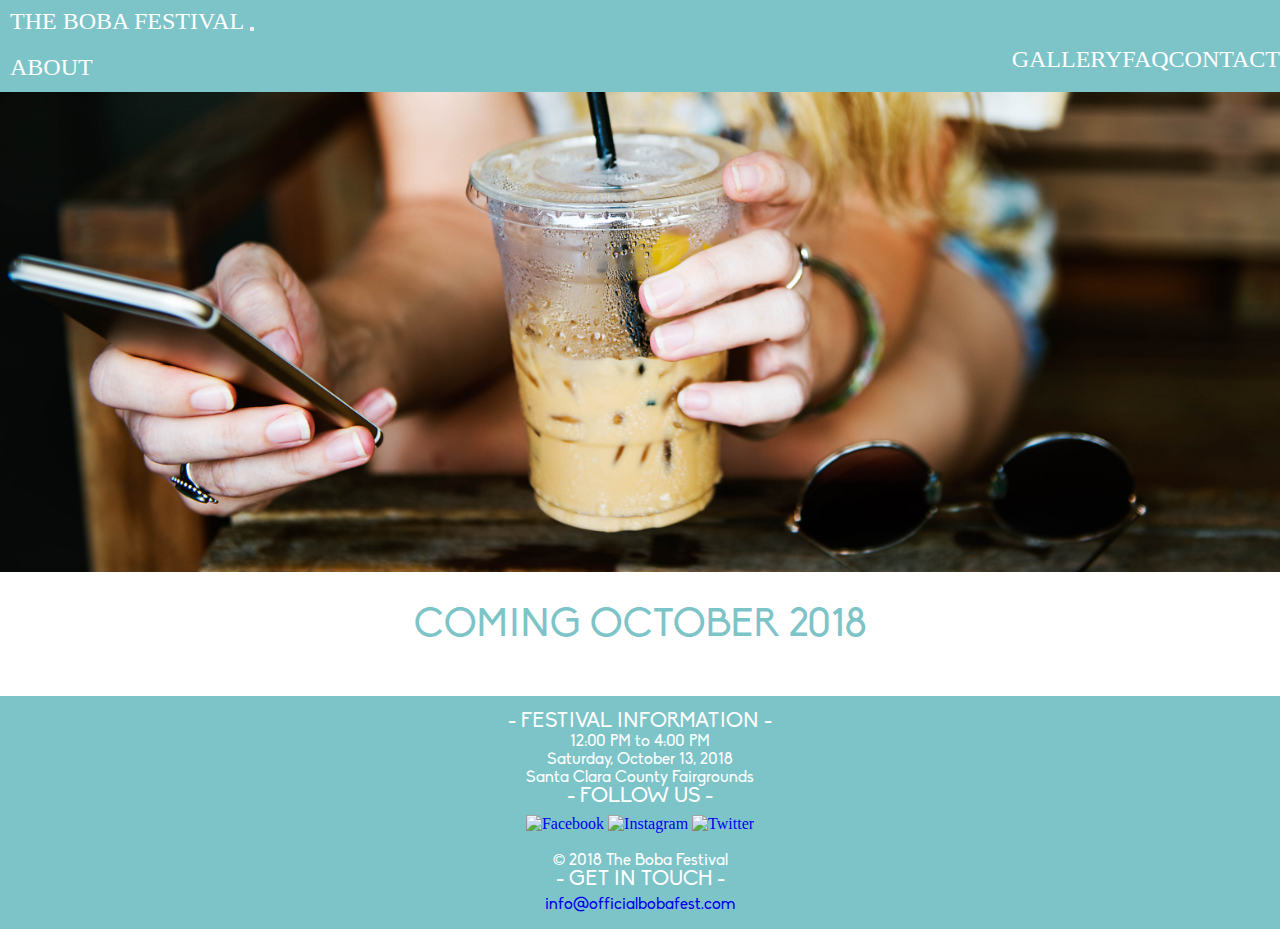
==== commit 3614fd59: "Font changed for the entire website" ====
--- a/index.html
+++ b/index.html
@@ -18,7 +18,7 @@
     <!--Navbar-->
     <nav class="navbar navbar-expand-sm navbar-dark sticky-top" style="background-color: #7dc4c8; margin-bottom: 0; padding: 0;">
         <div class="container" style="margin-left: 10px;">
-            <a class="navbar-brand" href="index.html" style="color: white;">THE BOBA FESTIVAL</a>
+            <a class="navbar-brand ohwonderfulFont" href="index.html" style="color: white;">THE BOBA FESTIVAL</a>
             <button class="navbar-toggler" type="button" data-toggle="collapse" data-target="#mobile-nav">
                 <span class="navbar-toggler-icon"></span>
             </button>
@@ -26,15 +26,15 @@
             <div class="collapse navbar-collapse" id="mobile-nav">
                 <ul class="navbar-nav ml-auto">
                     <li class="nav-item">
-                        <a class="nav-link" href="about.html" style="color: white;">ABOUT</a>
+                        <a class="nav-link ohwonderfulFont" href="about.html" style="color: white;">ABOUT</a>
                     </li>
-                    <li class="nav-item">
+                    <li class="nav-item ohwonderfulFont">
                         <a class="nav-link" href="gallery.html" style="color: white;">GALLERY</a>
                     </li>
-                    <li class="nav-item">
+                    <li class="nav-item ohwonderfulFont">
                         <a class="nav-link" href="faq.html" style="color: white;">FAQ</a>
                     </li>
-                    <li class="nav-item">
+                    <li class="nav-item ohwonderfulFont">
                         <a class="nav-link" href="contact.html" style="color: white;">CONTACT</a>
                     </li>
                 </ul>
@@ -45,7 +45,7 @@
     <img src="pictures/contact.jpg" style="width: 100%">
     <div id="homeWrapper">
         <section>
-            <h11>COMING OCTOBER 2018</h11>
+            <h11 class="bikofont">COMING OCTOBER 2018</h11>
             <div id="countdown">
                 <p id="demo"></p>
                 <script>
@@ -72,16 +72,16 @@
     <footer style="background-color: #7dc4c8; padding-top: 15px;">
         <div class="row">
             <div class="col-lg-4 mb-5">
-                <h8>- FESTIVAL INFORMATION -</h8>
+                <h8 class="bikofont">- FESTIVAL INFORMATION -</h8>
                 <br>
-                <h9>12:00 PM to 4:00 PM</h9>
+                <h9 class="bikofont">12:00 PM to 4:00 PM</h9>
                 <br>
-                <h9>Saturday, October 13, 2018</h9>
+                <h9 class="bikofont">Saturday, October 13, 2018</h9>
                 <br>
-                <h9>Santa Clara County Fairgrounds</h9>
+                <h9 class="bikofont">Santa Clara County Fairgrounds</h9>
             </div>
             <div class="col-lg-4">
-                <h8>- FOLLOW US -</h8>
+                <h8 class="bikofont">- FOLLOW US -</h8>
                 <div id="socialMedia">
                     <ul id="socialSites">
                         <li>
@@ -101,14 +101,14 @@
                         </li>
                     </ul>
                     <br>
-                    <h9>&copy; 2018 The Boba Festival</h9>
+                    <h9 class="bikofont">&copy; 2018 The Boba Festival</h9>
                 </div>
             </div>
             <div class="col-lg-4">
-                <h8>- GET IN TOUCH -</h8>
+                <h8 class="bikofont">- GET IN TOUCH -</h8>
                 <br>
                 <h9>
-                    <a href="mailto:info@officialbobafest.com">info@officialbobafest.com</a>
+                    <a class="bikofont" href="mailto:info@officialbobafest.com">info@officialbobafest.com</a>
                 </h9>
             </div>
         </div>
--- a/css/main.css
+++ b/css/main.css
@@ -6,7 +6,12 @@
   src: url(../fonts/biko/Biko_Regular.otf);
   font-family: biko;
 }
-
+.ohwonderfulFont {
+  font-family: oh-wonderful;
+}
+.bikofont {
+  font-family: biko;
+}
 /******************************************************** 
 header
 ********************************************************/
@@ -58,7 +63,6 @@
 nav ul li:first-child {
   margin-right: auto;
 }
-
 /******************************************************** 
 div: section, footer 
 ********************************************************/
@@ -160,7 +164,10 @@
   margin: 3px 0 15px 15px;
   color: #7dc4c8;
 }
-
+.bobafestbrochure {
+  width: 40%;
+  box-shadow: 8px 10px 8px #888888;
+}
 /******************************************************** 
 vendors page
 ********************************************************/
@@ -233,6 +240,14 @@
 
 #faqWrapper a:hover {
   color: #52aaaf;
+}
+/*
+  GALLERY PAGE
+*/
+.gallerypic {
+  box-shadow: 8px 10px 8px #888888;
+  display: block;
+  margin: 0 auto;
 }
 
 /******************************************************** 
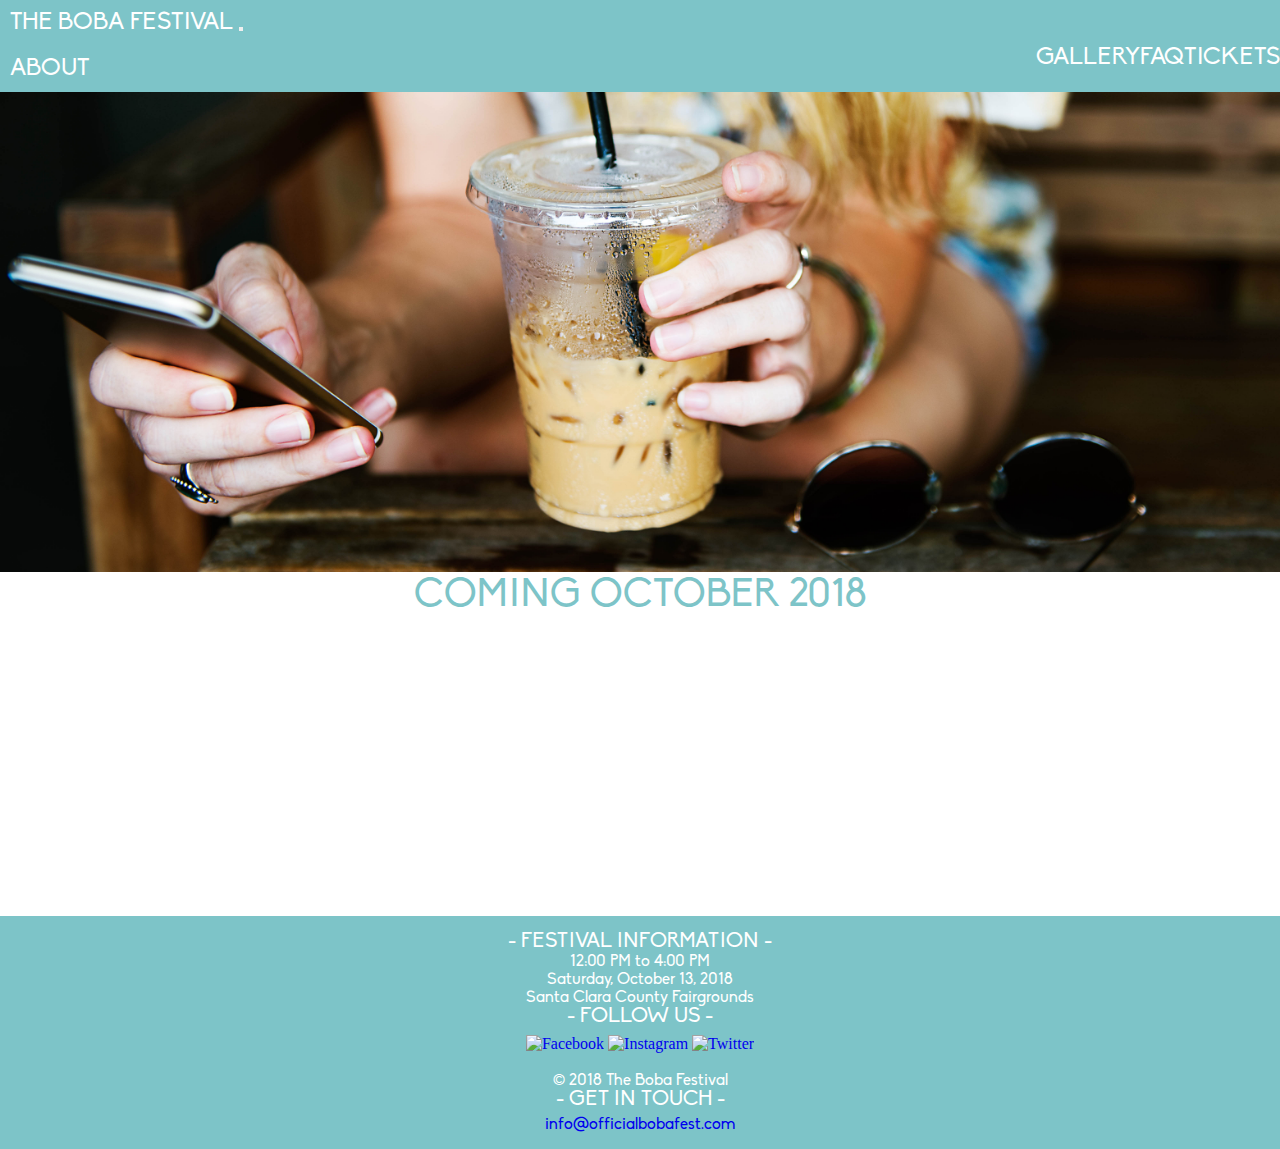
==== commit bff0c0f5: "Merge pull request #21 from AndrewKyu/master" ====
--- a/index.html
+++ b/index.html
@@ -18,7 +18,7 @@
     <!--Navbar-->
     <nav class="navbar navbar-expand-sm navbar-dark sticky-top" style="background-color: #7dc4c8; margin-bottom: 0; padding: 0;">
         <div class="container" style="margin-left: 10px;">
-            <a class="navbar-brand ohwonderfulFont" href="index.html" style="color: white;">THE BOBA FESTIVAL</a>
+            <a class="navbar-brand bikofont" href="index.html" style="color: white;">THE BOBA FESTIVAL</a>
             <button class="navbar-toggler" type="button" data-toggle="collapse" data-target="#mobile-nav">
                 <span class="navbar-toggler-icon"></span>
             </button>
@@ -26,16 +26,16 @@
             <div class="collapse navbar-collapse" id="mobile-nav">
                 <ul class="navbar-nav ml-auto">
                     <li class="nav-item">
-                        <a class="nav-link ohwonderfulFont" href="about.html" style="color: white;">ABOUT</a>
+                        <a class="nav-link bikofont" href="about.html" style="color: white;">ABOUT</a>
                     </li>
-                    <li class="nav-item ohwonderfulFont">
+                    <li class="nav-item bikofont">
                         <a class="nav-link" href="gallery.html" style="color: white;">GALLERY</a>
                     </li>
-                    <li class="nav-item ohwonderfulFont">
+                    <li class="nav-item bikofont">
                         <a class="nav-link" href="faq.html" style="color: white;">FAQ</a>
                     </li>
-                    <li class="nav-item ohwonderfulFont">
-                        <a class="nav-link" href="contact.html" style="color: white;">CONTACT</a>
+                    <li class="nav-item bikofont">
+                        <a class="nav-link" href="ticket.html" style="color: white;">TICKETS</a>
                     </li>
                 </ul>
             </div>
@@ -43,9 +43,9 @@
     </nav>
     <!--Landing-->
     <img src="pictures/contact.jpg" style="width: 100%">
-    <div id="homeWrapper">
-        <section>
-            <h11 class="bikofont">COMING OCTOBER 2018</h11>
+    <div class="row mt-4 mb-4">
+        <div class="col-lg-6 col-md-12 col-sm-12" style="margin: auto; text-align: center;">
+            <h11 class="bikofont timelineheader">COMING OCTOBER 2018</h11>
             <div id="countdown">
                 <p id="demo"></p>
                 <script>
@@ -67,8 +67,13 @@
                     }, 1000);
                 </script>
             </div>
-        </section>
+        </div>
+        <div class="col-lg-6 col-md-12 col-sm-12">
+            <iframe src="https://www.google.com/maps/embed?pb=!1m18!1m12!1m3!1d3173.6568742928957!2d-121.85603604963366!3d37.30326524682129!2m3!1f0!2f0!3f0!3m2!1i1024!2i768!4f13.1!3m3!1m2!1s0x808e32fc62392ed5%3A0x219f4c88363a8d57!2sSanta+Clara+County+Fairgrounds!5e0!3m2!1sen!2sus!4v1532325383108"
+                width="400" height="300" frameborder="0" style="border:0; margin: 0 auto; display: block;" allowfullscreen></iframe>
+        </div>
     </div>
+
     <footer style="background-color: #7dc4c8; padding-top: 15px;">
         <div class="row">
             <div class="col-lg-4 mb-5">
--- a/css/main.css
+++ b/css/main.css
@@ -123,14 +123,11 @@
 /******************************************************** 
 home page
 ********************************************************/
-#homeWrapper {
-  max-width: 90%;
-  /*background-color: #F9F9F9;*/
-  margin: 30px auto 50px auto;
-  padding: 0;
-  text-align: center;
-}
-
+.timelineheader {
+  display: block;
+  margin: 0 auto;
+  text-align: center;
+}
 h11 {
   font-family: "Oswald", sans-serif;
   font-size: 2.5em;
@@ -146,6 +143,10 @@
   color: #888;
 }
 
+.countdowncontainer {
+  margin: auto;
+  text-align: center;
+}
 /******************************************************** 
 about page
 ********************************************************/
@@ -167,6 +168,9 @@
 .bobafestbrochure {
   width: 40%;
   box-shadow: 8px 10px 8px #888888;
+}
+.fanalepic {
+  width: 50%;
 }
 /******************************************************** 
 vendors page
@@ -395,11 +399,12 @@
 }
 
 #leftSide {
-  width: 60%;
+  width: 100%;
 }
 
 #rightSide {
-  width: 40%;
+  width: 100%;
+  text-align: center;
 }
 
 h4 {
@@ -439,6 +444,14 @@
   display: inline-block;
   margin: 8px 0 0 0;
 }
+/******************************************************** 
+ticket page
+********************************************************/
+.masonjar {
+  width: 18rem;
+  display: block;
+  margin: 0 auto;
+}
 
 /******************************************************** 
 relevant colors: #7dc4c8 (teal) & #52aaaf (dark teal)
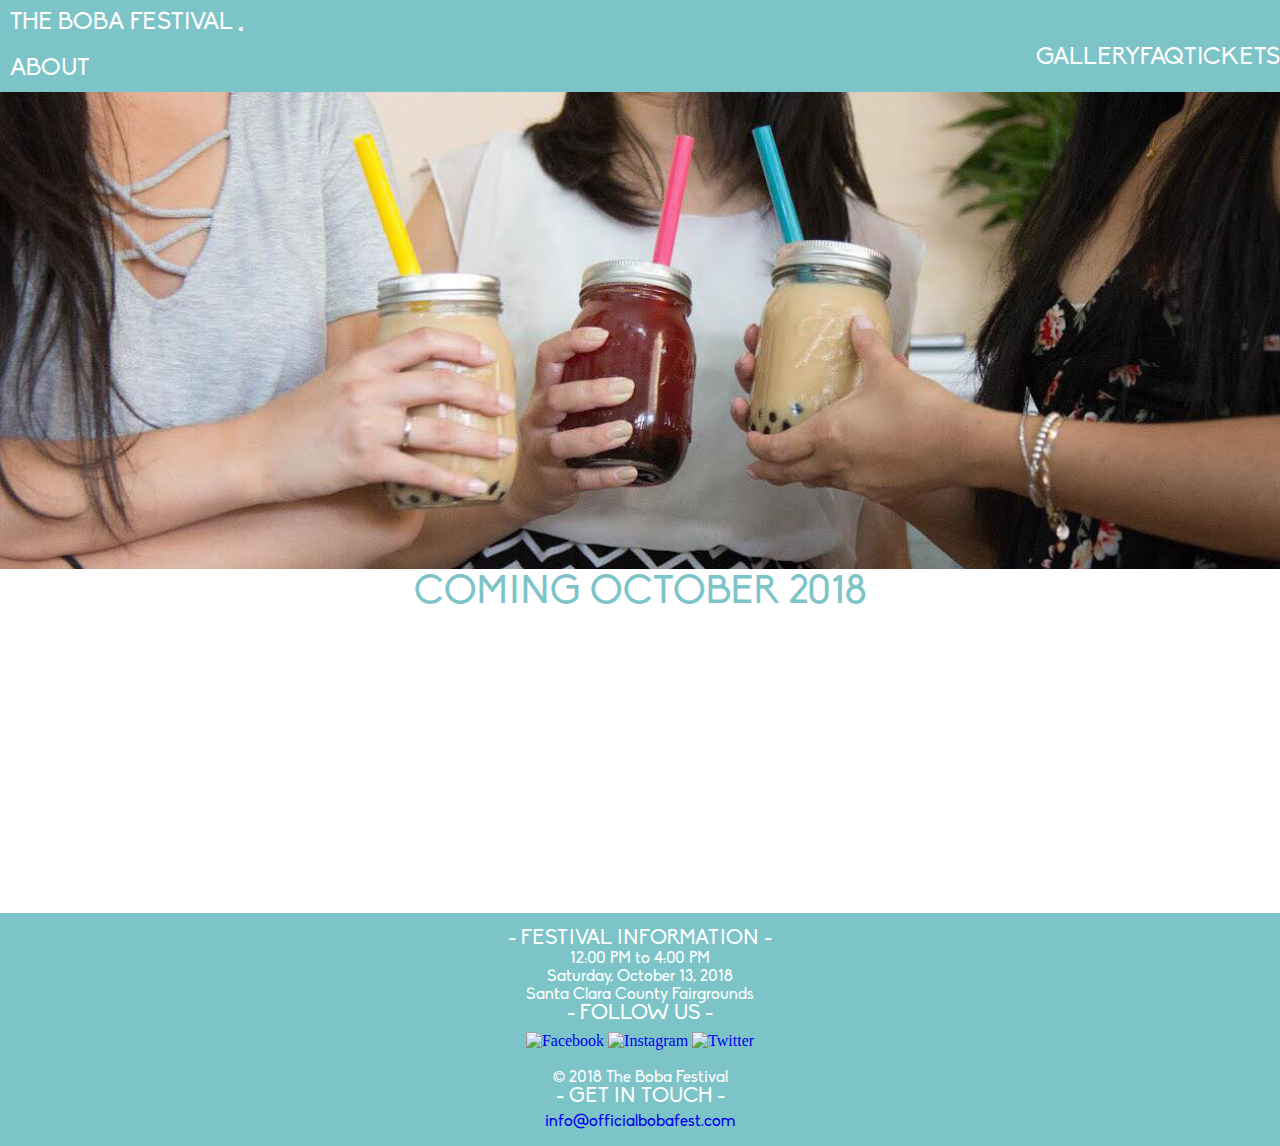
==== commit 128c0981: "changed hero image, changed pricing info font to biko" ====
--- a/index.html
+++ b/index.html
@@ -42,7 +42,7 @@
         </div>
     </nav>
     <!--Landing-->
-    <img src="pictures/contact.jpg" style="width: 100%">
+    <img src="pictures/heroimage.png" style="width: 100%">
     <div class="row mt-4 mb-4">
         <div class="col-lg-6 col-md-12 col-sm-12" style="margin: auto; text-align: center;">
             <h11 class="bikofont timelineheader">COMING OCTOBER 2018</h11>
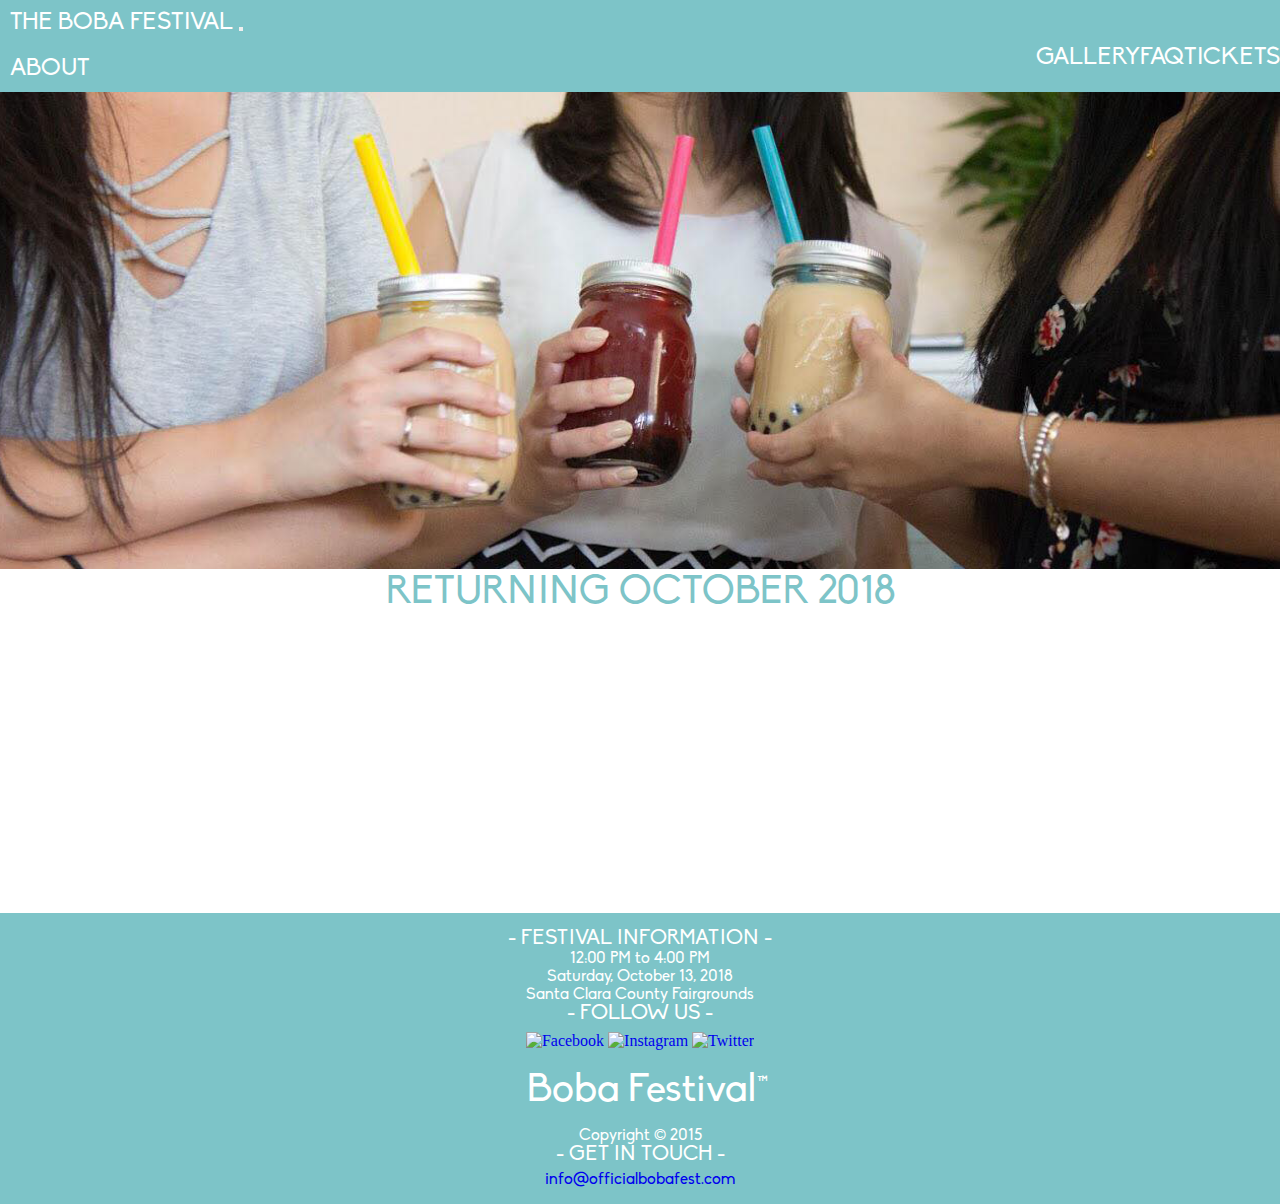
==== commit e3910f65: "changed footer content" ====
--- a/index.html
+++ b/index.html
@@ -6,6 +6,7 @@
     <meta name="viewport" content="width=device-width, initial-scale=1.0">
     <meta http-equiv="X-UA-Compatible" content="ie=edge">
     <title>The Boba Festival</title>
+    <link rel="shortcut icon" href="pictures/favicon.ico">
     <link href="https://fonts.googleapis.com/css?family=Oswald" rel="stylesheet">
     <link href="https://fonts.googleapis.com/css?family=Oxygen" rel="stylesheet">
     <link rel="stylesheet" href="https://stackpath.bootstrapcdn.com/bootstrap/4.1.0/css/bootstrap.min.css" integrity="sha384-9gVQ4dYFwwWSjIDZnLEWnxCjeSWFphJiwGPXr1jddIhOegiu1FwO5qRGvFXOdJZ4"
@@ -45,7 +46,7 @@
     <img src="pictures/heroimage.png" style="width: 100%">
     <div class="row mt-4 mb-4">
         <div class="col-lg-6 col-md-12 col-sm-12" style="margin: auto; text-align: center;">
-            <h11 class="bikofont timelineheader">COMING OCTOBER 2018</h11>
+            <h11 class="bikofont timelineheader">RETURNING OCTOBER 2018</h11>
             <div id="countdown">
                 <p id="demo"></p>
                 <script>
@@ -106,7 +107,8 @@
                         </li>
                     </ul>
                     <br>
-                    <h9 class="bikofont">&copy; 2018 The Boba Festival</h9>
+                    <h1 class="bikofont" style="color: white;">Boba Festival&trade;</h1>
+                    <h9 class="bikofont">Copyright &copy; 2015</h9>
                 </div>
             </div>
             <div class="col-lg-4">
